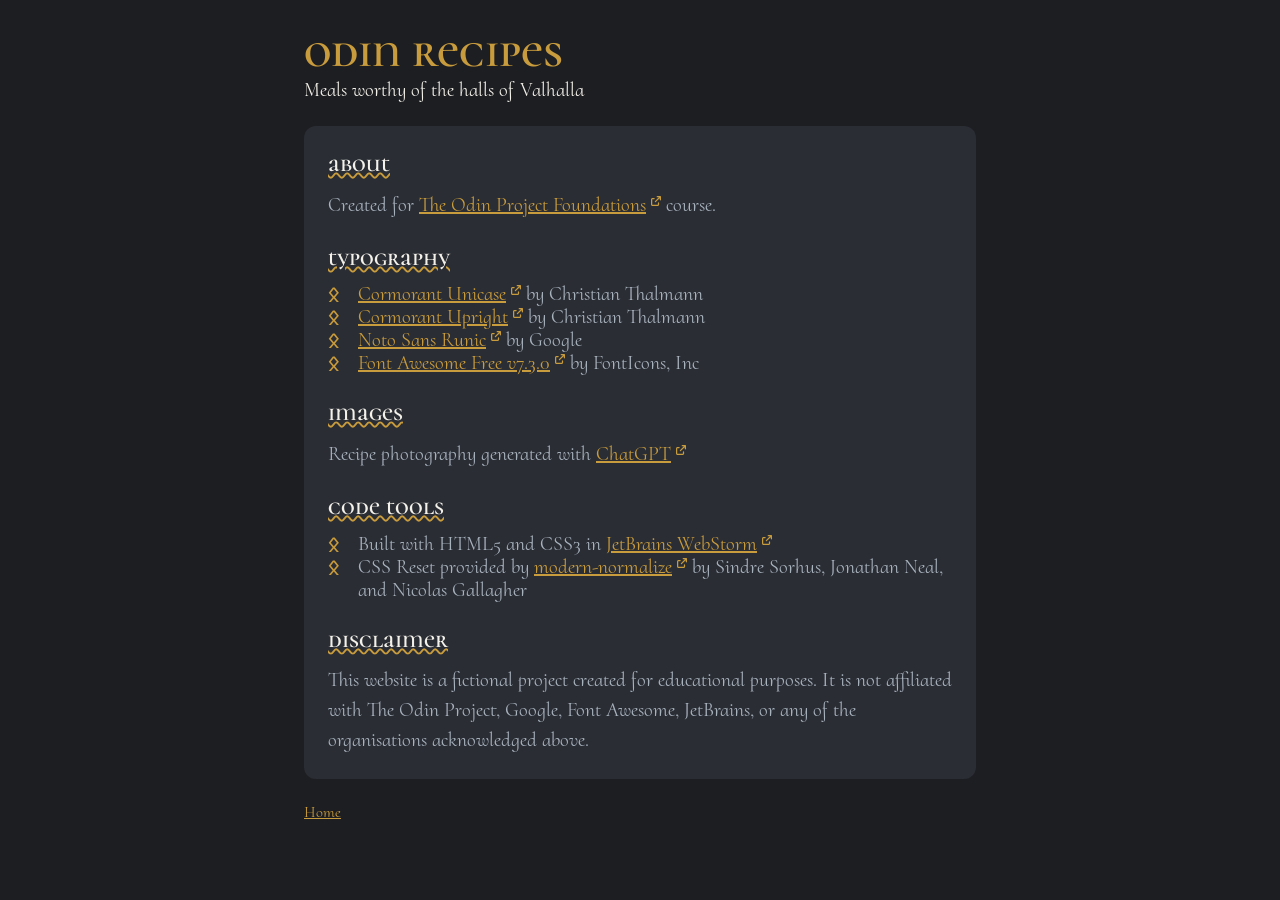
==== acknowledgements.html @ ab2ea3de "Add Acknowledgements; update styling; fix header links" ====
<!doctype html>
<html lang="en">
<head>
  <meta charset="UTF-8">
  <meta content="width=device-width, initial-scale=1" name="viewport">
  <link href="./assets/default.css" rel="stylesheet">
  <title>Acknowledgements | Odin Recipes</title>
</head>
<body>
  <header>
    <div id="site__title"><a href="./index.html">Odin Recipes</a></div>
    <div id="site__subtitle">Meals worthy of the halls of Valhalla</div>
  </header>
  <main>
    <section>
      <h2>About</h2>
      <p>Created for <a href="https://www.theodinproject.com/paths/foundations/courses/foundations"
                        rel="noopener noreferrer"
                        target="_blank">The Odin Project Foundations</a>
         course.</p>
    </section>

    <section>
      <h2>Typography</h2>
      <ul>
        <li><a href="https://fonts.google.com/specimen/Cormorant+Unicase"
               rel="noopener noreferrer"
               target="_blank">Cormorant Unicase</a> by Christian Thalmann
        </li>
        <li><a href="https://fonts.google.com/specimen/Cormorant+Upright"
               rel="noopener noreferrer"
               target="_blank">Cormorant Upright</a> by Christian Thalmann
        </li>
        <li><a href="https://fonts.google.com/specimen/Noto+Sans+Runic"
               rel="noopener noreferrer"
               target="_blank">Noto Sans Runic</a> by Google
        </li>
        <li><a href="https://fontawesome.com"
               rel="noopener noreferrer"
               target="_blank">Font Awesome Free v7.3.0</a> by FontIcons, Inc
        </li>
      </ul>
    </section>

    <section>
      <h2>Images</h2>
      <p>Recipe photography generated with <a href="https://chatgpt.com"
                                              rel="noopener noreferrer"
                                              target="_blank">ChatGPT</a></p>
    </section>

    <section>
      <h2>Code Tools</h2>
      <ul>
        <li>Built with HTML5 and CSS3 in <a href="https://www.jetbrains.com/webstorm/"
                                            rel="noopener noreferrer"
                                            target="_blank">JetBrains WebStorm</a></li>
        <li>CSS Reset provided by <a href="https://github.com/sindresorhus/modern-normalize"
                                     rel="noopener noreferrer"
                                     target="_blank">modern-normalize</a> by Sindre Sorhus, Jonathan Neal, and Nicolas Gallagher
        </li>
      </ul>
    </section>

    <section>
      <h2>Disclaimer</h2>
      <p>This website is a fictional project created for educational purposes. It is not affiliated with The Odin Project, Google, Font Awesome, JetBrains, or any of the organisations acknowledged above.</p>
    </section>
  </main>

  <footer>
    <footer>
      <small><a href="./index.html">Home</a></small>
    </footer>
  </footer>
</body>
</html>
---- assets/default.css ----
@import url("https://cdn.jsdelivr.net/npm/modern-normalize@3.0.1/modern-normalize.min.css");
@import url('https://fonts.googleapis.com/css2?family=Cormorant+Unicase:wght@600&family=Cormorant+Upright&family=Noto+Sans+Runic&display=swap');

:root {
  --black:        #1D1E22;
  --light-black:  #2A2D34;
  --primary:      #C89B3C;
  --secondary:    #A8B2BD;
  --white:        #F4F1EA;

  --max-width:    720px;
  --padding:      24px;
  --padding-half: calc(var(--padding) / 2);
}

* {
  margin:  0;
  padding: 0;
}

html {
  color:            var(--secondary);
  background-color: var(--black);
}

body {
  font-family:    "Cormorant Upright", serif;
  font-size:      20px;
  font-weight:    400;
  font-style:     normal;
  display:        flex;
  flex-direction: column;
  margin:         0 auto;
  padding:        var(--padding);
  max-width:      var(--max-width);
  gap:            var(--padding);
}

main {
  padding:          var(--padding);
  border-radius:    var(--padding-half);
  background-color: var(--light-black);
  corner-shape:     bevel;
}

main,
.recipe__hero {
  display:        flex;
  flex-direction: column;
  gap:            var(--padding);
}

h1, #site__title a {
  font-family:     "Cormorant Unicase", serif;
  font-size:       3rem;
  font-weight:     600;
  font-style:      normal;
  text-decoration: none;
  text-transform:  lowercase;
  color:           var(--primary);
}

#site__title a:hover {
  text-decoration: underline;
  color:           var(--white);
}

h2, #site__subtitle {
  color: var(--white);
}

p {
  line-height: 1.5;
}

section.recipes {
  display:               grid;
  grid-template-columns: 1fr;
  gap:                   var(--padding-half);
}

section.recipes a {
  text-decoration: none;
  color:           inherit;
}

.recipe__card {
  position:        relative;
  display:         flex;
  overflow:        hidden;
  align-items:     center;
  flex-direction:  column;
  justify-content: center;
  padding:         calc(var(--padding) / 2);
  border-radius:   calc(var(--padding-half) / 2);
  aspect-ratio:    1/1;
  corner-shape:    bevel;
}

.recipe__card::before {
  position:         absolute;
  z-index:          1;
  content:          "";
  opacity:          0.5;
  background-color: var(--black);
  inset:            0;
}

.recipe__card:hover {
  z-index:    3;
  transform:  scale(1.05);
  box-shadow: var(--primary) 0 0 1rem;
}

.recipe__card:hover::before {
  background-color: transparent;
}

.recipe__name {
  font-family:    "Cormorant Unicase", serif;
  font-size:      2rem;
  font-weight:    600;
  font-style:     normal;
  line-height:    1.25;
  position:       relative;
  z-index:        2;
  user-select:    none;
  text-align:     center;
  text-transform: lowercase;
  color:          var(--white);
  text-shadow:    2px 2px 5px #000000;
}

.recipe__card:hover .recipe__name {
  opacity: 0;
}

.recipe__image {
  position:   absolute;
  z-index:    0;
  width:      100%;
  height:     100%;
  object-fit: cover;
  inset:      0;
}

.recipe__hero {
  gap: var(--padding-half);
}

.recipe__hero h1 {
  font-size:                 2.5rem;
  display:                   flex;
  align-items:               flex-start;
  flex-direction:            column;
  justify-content:           space-between;
  text-decoration:           underline;
  text-decoration-style:     wavy;
  text-decoration-thickness: .1rem;
  text-decoration-color:     var(--white);
}

a.breadcrumb {
  font-size:       1.5rem;
  display:         flex;
  align-items:     center;
  align-self:      flex-start;
  flex-direction:  row;
  width:           fit-content;
  text-decoration: none;
  color:           var(--white);
}

a.breadcrumb:hover {
  color: var(--primary);
}

a.breadcrumb::before {
  position:     relative;
  top:          0.05em;
  display:      inline-block;
  margin-right: .25em;
  width:        .75em;
  height:       .75em;
  content:      "";
  animation:    breadcrumb-wiggle 2s ease-in-out infinite;
  background:   bottom / contain no-repeat url("data:image/svg+xml,%3Csvg xmlns='http://www.w3.org/2000/svg' viewBox='0 0 576 512'%3E%3Cpath fill='%23C89B3C' d='M9.4 233.4c-12.5 12.5-12.5 32.8 0 45.3l128 128c12.5 12.5 32.8 12.5 45.3 0s12.5-32.8 0-45.3L109.3 288 544 288c17.7 0 32-14.3 32-32s-14.3-32-32-32l-434.7 0 73.4-73.4c12.5-12.5 12.5-32.8 0-45.3s-32.8-12.5-45.3 0l-128 128z'/%3E%3C/svg%3E");
}

a.breadcrumb:hover::before {
  background: bottom / contain no-repeat url("data:image/svg+xml,%3Csvg xmlns='http://www.w3.org/2000/svg' viewBox='0 0 576 512'%3E%3Cpath fill='%23A8B2BD' d='M9.4 233.4c-12.5 12.5-12.5 32.8 0 45.3l128 128c12.5 12.5 32.8 12.5 45.3 0s12.5-32.8 0-45.3L109.3 288 544 288c17.7 0 32-14.3 32-32s-14.3-32-32-32l-434.7 0 73.4-73.4c12.5-12.5 12.5-32.8 0-45.3s-32.8-12.5-45.3 0l-128 128z'/%3E%3C/svg%3E");
}

.recipe__hero section {
  text-align: justify;
}

.recipe__hero img {
  width:           100%;
  aspect-ratio:    3 / 2;
  object-fit:      cover;
  object-position: center;
}

.recipe__hero h2, section h2, a.breadcrumb {
  font-family:    "Cormorant Unicase", serif;
  font-size:      1.5rem;
  font-weight:    600;
  font-style:     normal;
  margin-bottom:  .5em;
  text-transform: lowercase;
}

section h2 {
  text-decoration:           underline;
  text-decoration-style:     wavy;
  text-decoration-thickness: .1rem;
  text-decoration-color:     var(--primary);
}

.recipe__hero ul, .recipe__hero ol {
  line-height: 1.5;
}

.recipe__hero li:first-of-type {
  margin-top: 1px;
}

ul, ol {
  list-style: none;
}

ul li, ol li {
  position:     relative;
  padding-left: 1.5em;
}

ol li {
  counter-increment: ritual;
}

ul li::before, ol li::before {
  font-family: "Noto Sans Runic", sans-serif;
  font-weight: 400;
  font-style:  normal;
  position:    absolute;
  top:         0;
  left:        0;
}

ul li::before {
  content: "ᛟ";
  color:   var(--primary);
}

ol li::before {
  content: counter(ritual);
  color:   var(--primary);
}

ol li:not(:last-of-type) {
  margin-bottom: .5em;
}

footer {
  display:         flex;
  flex-direction:  row;
  justify-content: space-between;
}

footer a, a[rel="noopener noreferrer"] {
  color: var(--primary);
}

footer a:hover, a[rel="noopener noreferrer"]:hover {
  text-decoration: none;
}

a[rel="noopener noreferrer"]:after {
  position:    relative;
  top:         -0.25em;
  display:     inline-block;
  margin-left: 0.25em;
  width:       0.5em;
  height:      0.5em;
  content:     "";
  background:  center / contain no-repeat url("data:image/svg+xml,%3Csvg xmlns='http://www.w3.org/2000/svg' viewBox='0 0 512 512'%3E%3Cpath fill='%23C89B3C' d='M320 0c-17.7 0-32 14.3-32 32s14.3 32 32 32l82.7 0-201.4 201.4c-12.5 12.5-12.5 32.8 0 45.3s32.8 12.5 45.3 0L448 109.3 448 192c0 17.7 14.3 32 32 32s32-14.3 32-32l0-160c0-17.7-14.3-32-32-32L320 0zM80 96C35.8 96 0 131.8 0 176L0 432c0 44.2 35.8 80 80 80l256 0c44.2 0 80-35.8 80-80l0-80c0-17.7-14.3-32-32-32s-32 14.3-32 32l0 80c0 8.8-7.2 16-16 16L80 448c-8.8 0-16-7.2-16-16l0-256c0-8.8 7.2-16 16-16l80 0c17.7 0 32-14.3 32-32s-14.3-32-32-32L80 96z'/%3E%3C/svg%3E");
}

.recipe__card,
.recipe__card::before,
.recipe__name,
a.breadcrumb,
#site__title a {
  transition: all .25s ease-in-out;
}

@keyframes breadcrumb-wiggle {
  0%, 100% {
    transform: translateX(0);
  }

  50% {
    transform: translateX(-0.5em);
  }
}

@media (min-width: 480px) {
  section.recipes {
    grid-template-columns: 1fr 1fr;
  }
}
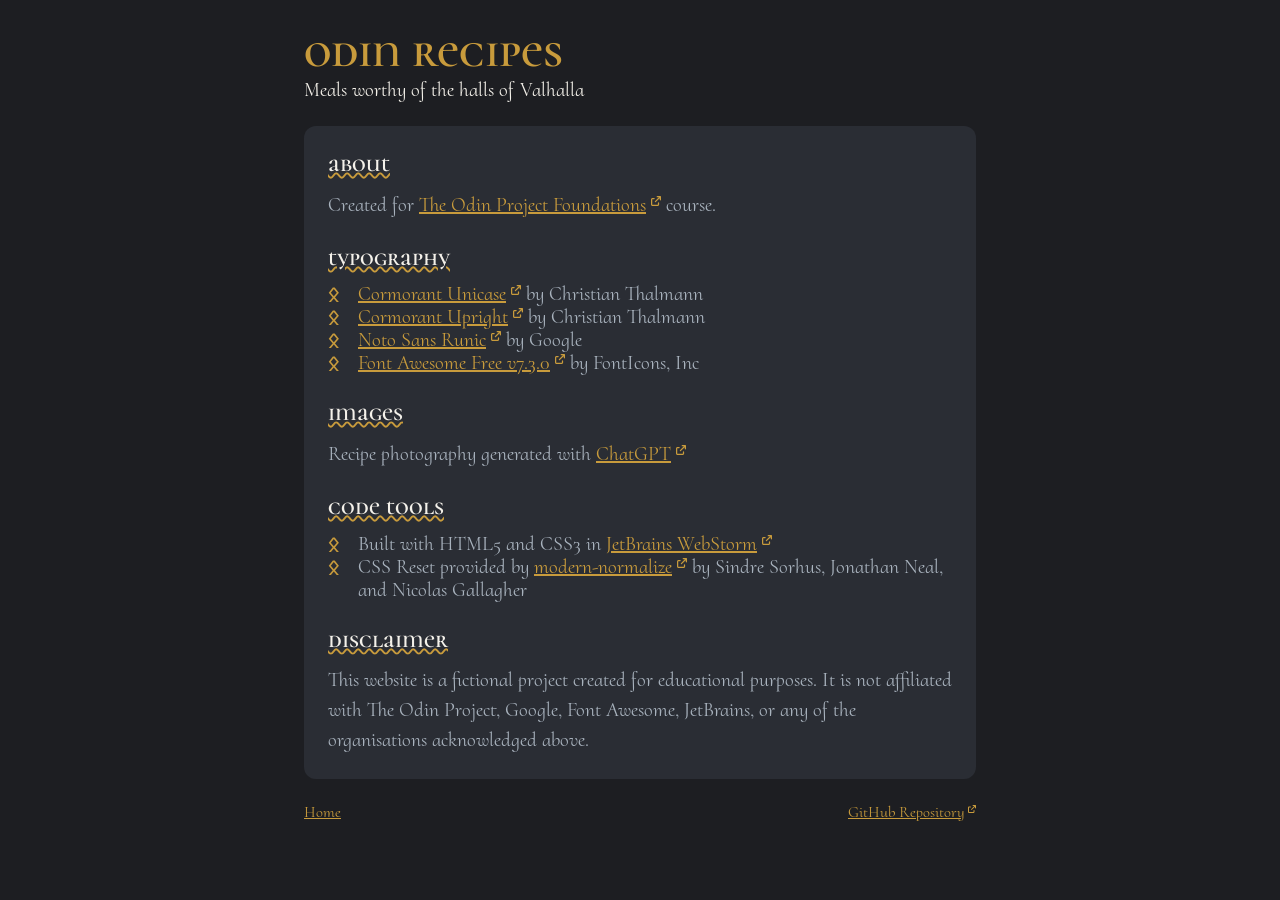
==== commit 1d0034a7: "Add footer link to GitHub repository" ====
--- a/acknowledgements.html
+++ b/acknowledgements.html
@@ -69,9 +69,8 @@
   </main>
 
   <footer>
-    <footer>
-      <small><a href="./index.html">Home</a></small>
-    </footer>
+    <small><a href="./index.html">Home</a></small>
+    <small><a href="https://github.com/TuringTVPI/odin-recipes" rel="noopener noreferrer" target="_blank">GitHub Repository</a></small>
   </footer>
 </body>
 </html>
